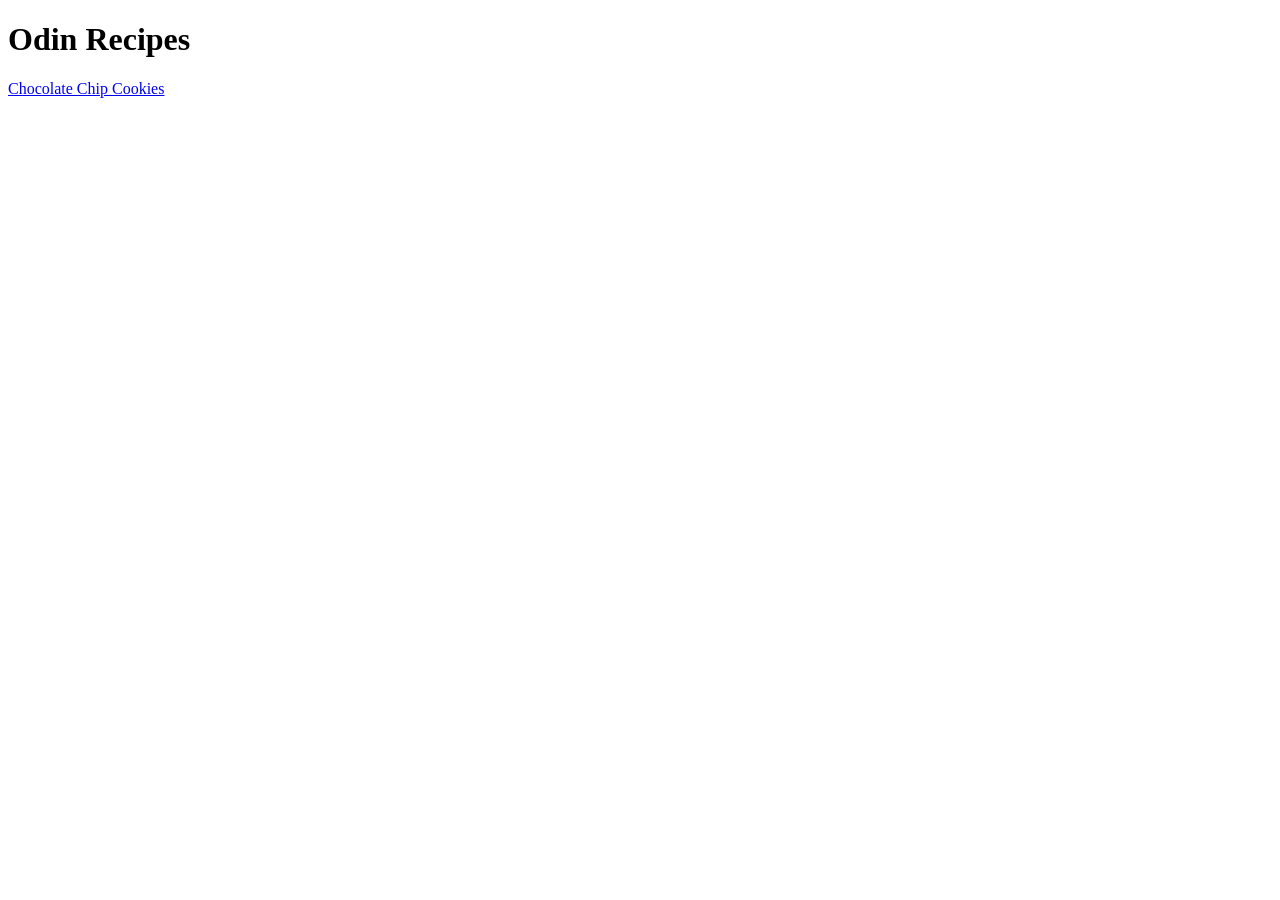
==== index.html @ ccf2aa4d "img/cookies.jpg and index.html and recipes/chocolate-chip-cookies.html" ====
<!DOCTYPE html>
<html lang="en">
<head>
    <meta charset="UTF-8">
    <meta http-equiv="X-UA-Compatible" content="IE=edge">
    <meta name="viewport" content="width=device-width, initial-scale=1.0">
    <title>Odin recipes</title>
</head>
<body>
    <h1>Odin Recipes</h1>
    <a href="recipes/chocolate-chip-cookies.html">Chocolate Chip Cookies</a>
</body>    
</html>
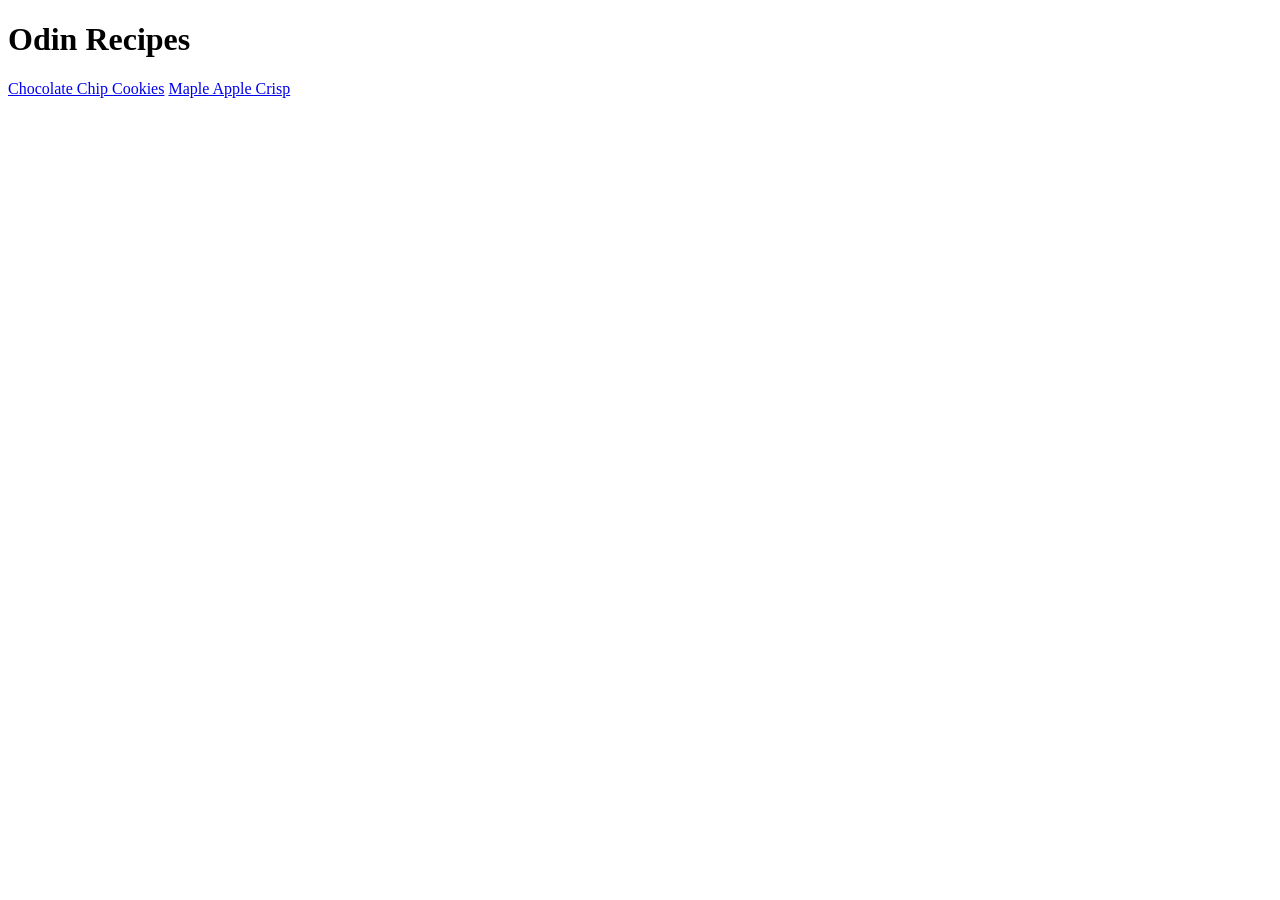
==== commit ba5666fa: "../index.html and maple-apple-crisp.html" ====
--- a/index.html
+++ b/index.html
@@ -9,5 +9,6 @@
 <body>
     <h1>Odin Recipes</h1>
     <a href="recipes/chocolate-chip-cookies.html">Chocolate Chip Cookies</a>
+    <a href="recipes/maple-apple-crisp.html">Maple Apple Crisp</a>
 </body>    
 </html>
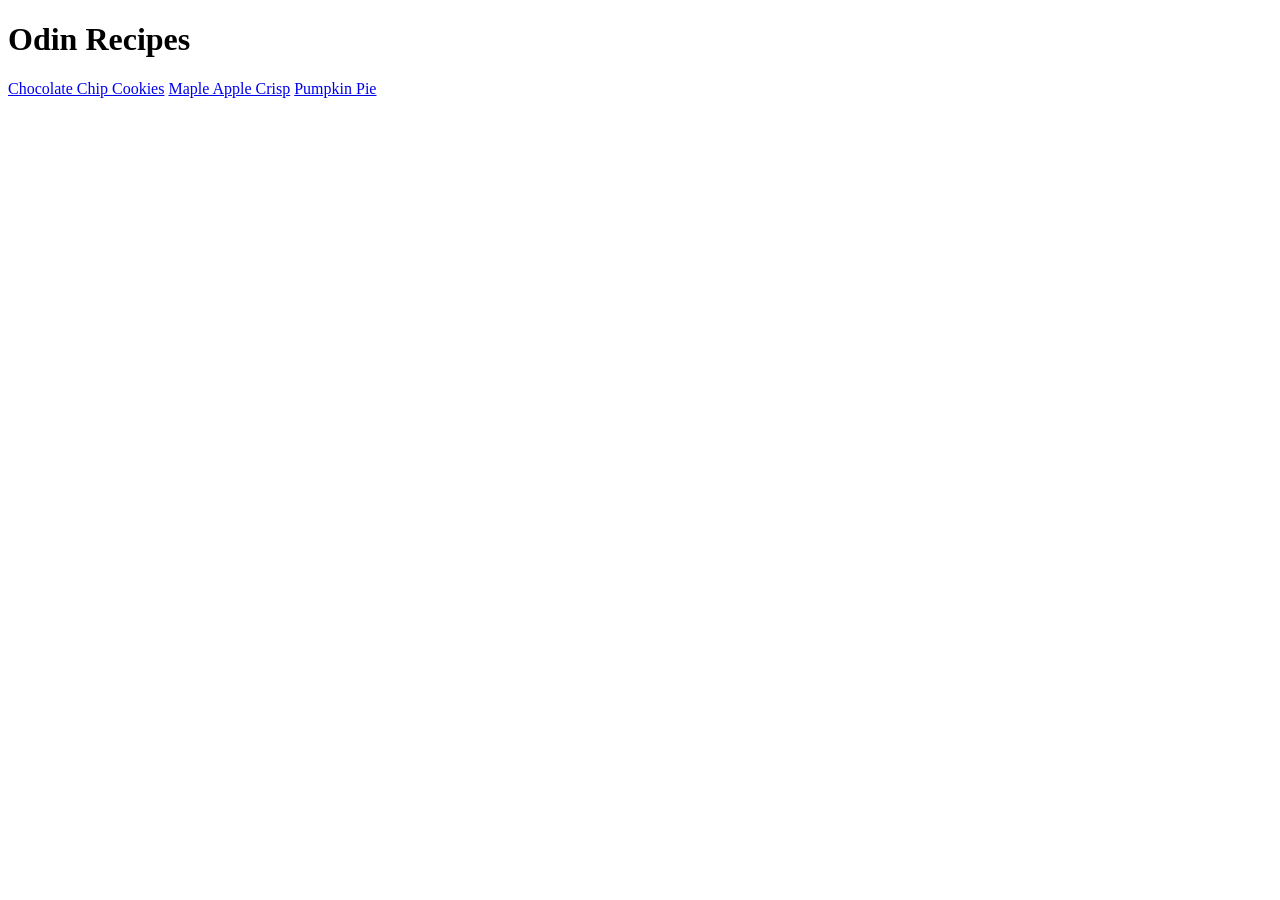
==== commit 8f8f47a9: "index.html and recipes and img" ====
--- a/index.html
+++ b/index.html
@@ -10,5 +10,6 @@
     <h1>Odin Recipes</h1>
     <a href="recipes/chocolate-chip-cookies.html">Chocolate Chip Cookies</a>
     <a href="recipes/maple-apple-crisp.html">Maple Apple Crisp</a>
+    <a href="recipes/pumpkin-pie.html">Pumpkin Pie</a>
 </body>    
 </html>
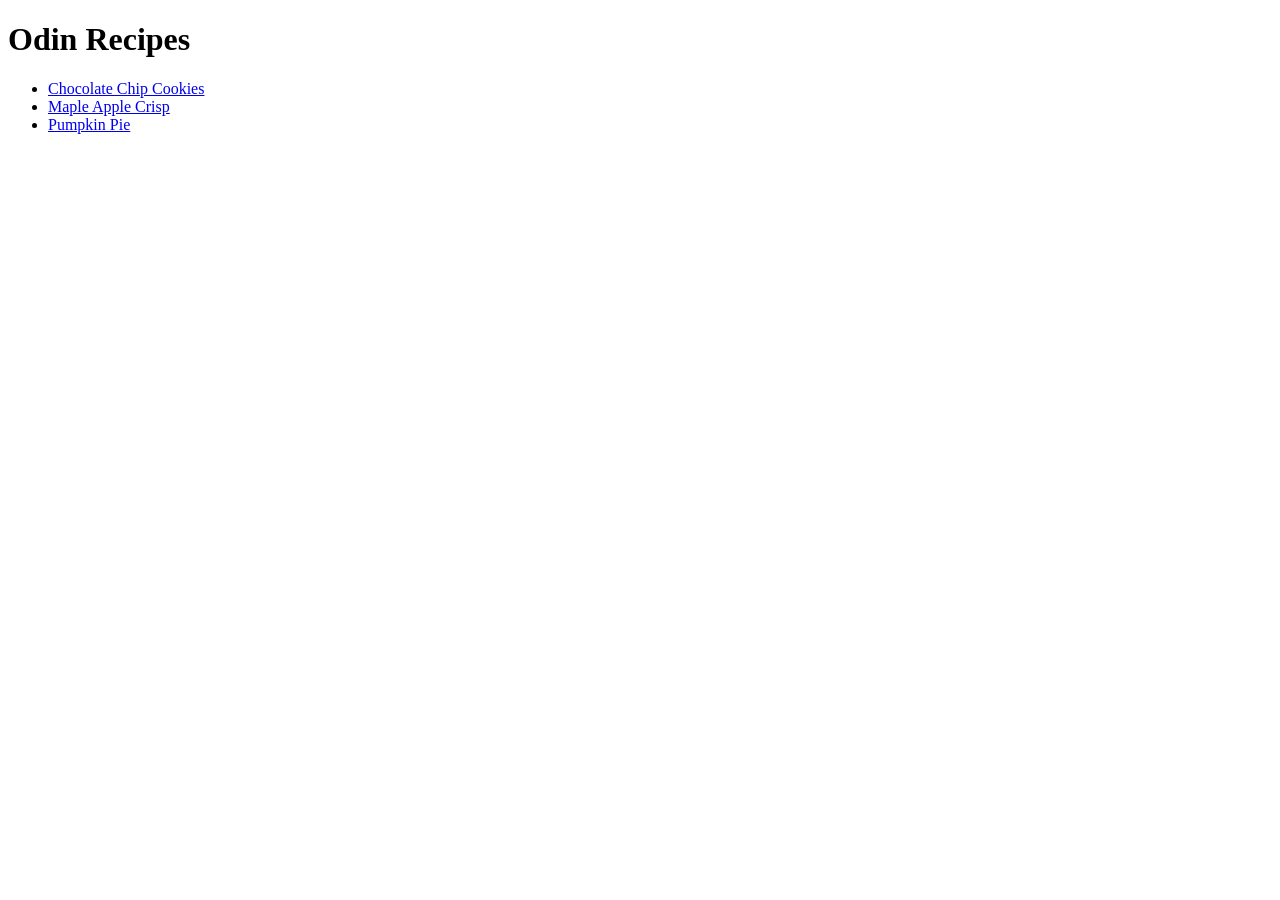
==== commit bd974507: "index.html git status '" ====
--- a/index.html
+++ b/index.html
@@ -8,8 +8,10 @@
 </head>
 <body>
     <h1>Odin Recipes</h1>
-    <a href="recipes/chocolate-chip-cookies.html">Chocolate Chip Cookies</a>
-    <a href="recipes/maple-apple-crisp.html">Maple Apple Crisp</a>
-    <a href="recipes/pumpkin-pie.html">Pumpkin Pie</a>
+    <ul>
+    <li><a href="recipes/chocolate-chip-cookies.html">Chocolate Chip Cookies</a></li>
+    <li><a href="recipes/maple-apple-crisp.html">Maple Apple Crisp</a></li>
+    <li><a href="recipes/pumpkin-pie.html">Pumpkin Pie</a></li>
+    </ul>
 </body>    
 </html>
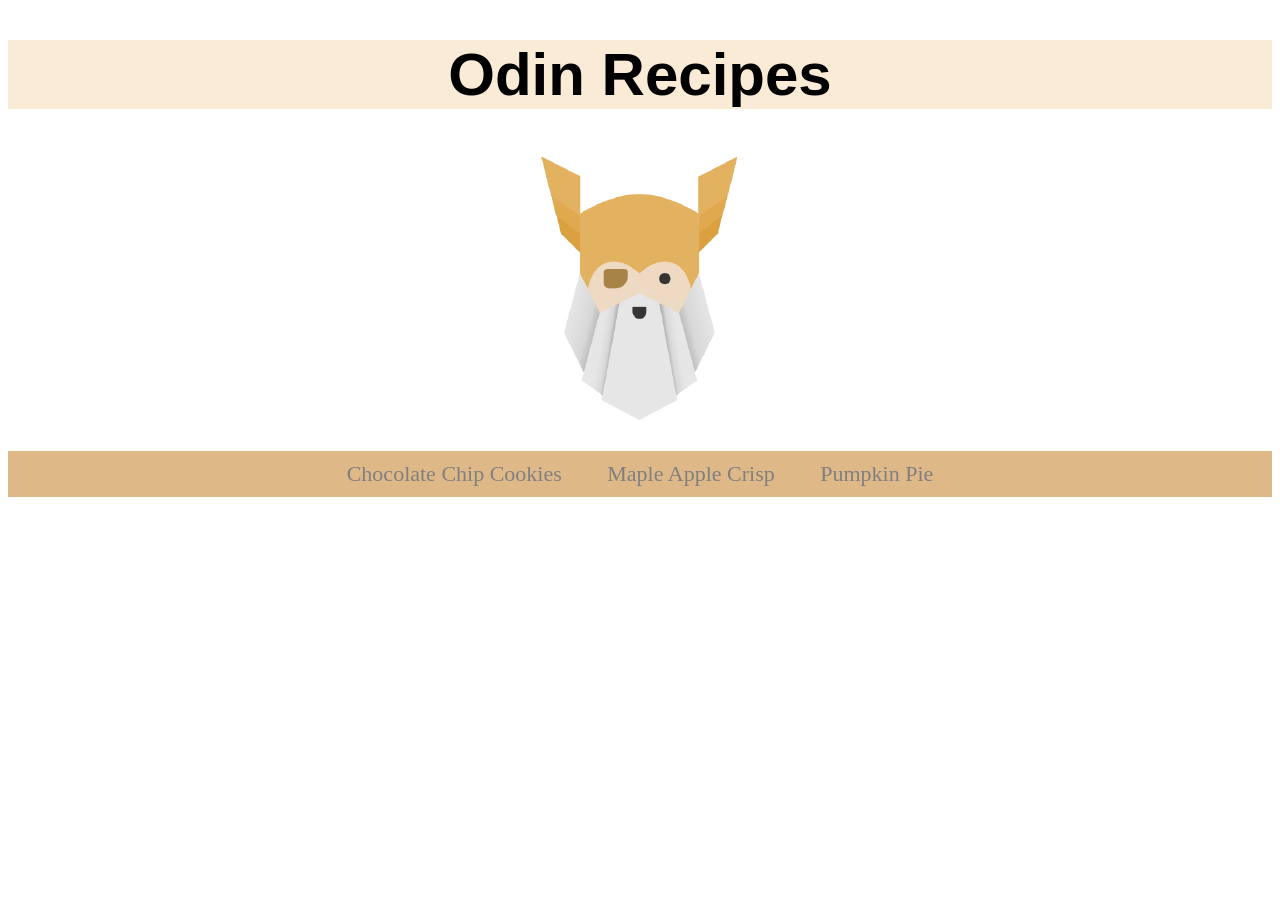
==== commit 7e8428ad: "img index.html recipes" ====
--- a/index.html
+++ b/index.html
@@ -5,13 +5,17 @@
     <meta http-equiv="X-UA-Compatible" content="IE=edge">
     <meta name="viewport" content="width=device-width, initial-scale=1.0">
     <title>Odin recipes</title>
+    <link rel="stylesheet" href="recipes/styles.css">
 </head>
 <body>
-    <h1>Odin Recipes</h1>
-    <ul>
+    <div class="index-title"><h1>Odin Recipes</h1></div>
+    <img src="img/odin-head.png" alt="The odin project's logo" class="image-logo">
+    
+    <ul class="recipe-links">
     <li><a href="recipes/chocolate-chip-cookies.html">Chocolate Chip Cookies</a></li>
     <li><a href="recipes/maple-apple-crisp.html">Maple Apple Crisp</a></li>
     <li><a href="recipes/pumpkin-pie.html">Pumpkin Pie</a></li>
     </ul>
+
 </body>    
 </html>
--- a/recipes/styles.css
+++ b/recipes/styles.css
@@ -0,0 +1,30 @@
+.recipe-links {
+    font-size: 22px;
+    padding-left: 0px;
+    background-color: burlywood;
+    text-align: center;
+
+}
+.recipe-links > li {
+    display: inline-block;
+    padding: 10px 20px;
+}
+.recipe-links > li:hover {
+    background-color: blanchedalmond;
+}
+.recipe-links > li > a {
+    color: grey;
+    text-decoration: none;
+}
+.index-title {
+    text-align: center;
+    font-family: Verdana, Geneva, Tahoma, sans-serif;
+    font-size: 30px;
+    background-color: antiquewhite
+}
+.image-logo {
+    display: block;
+    margin-left: auto;
+    margin-right: auto;
+    max-width: 100%;
+}
